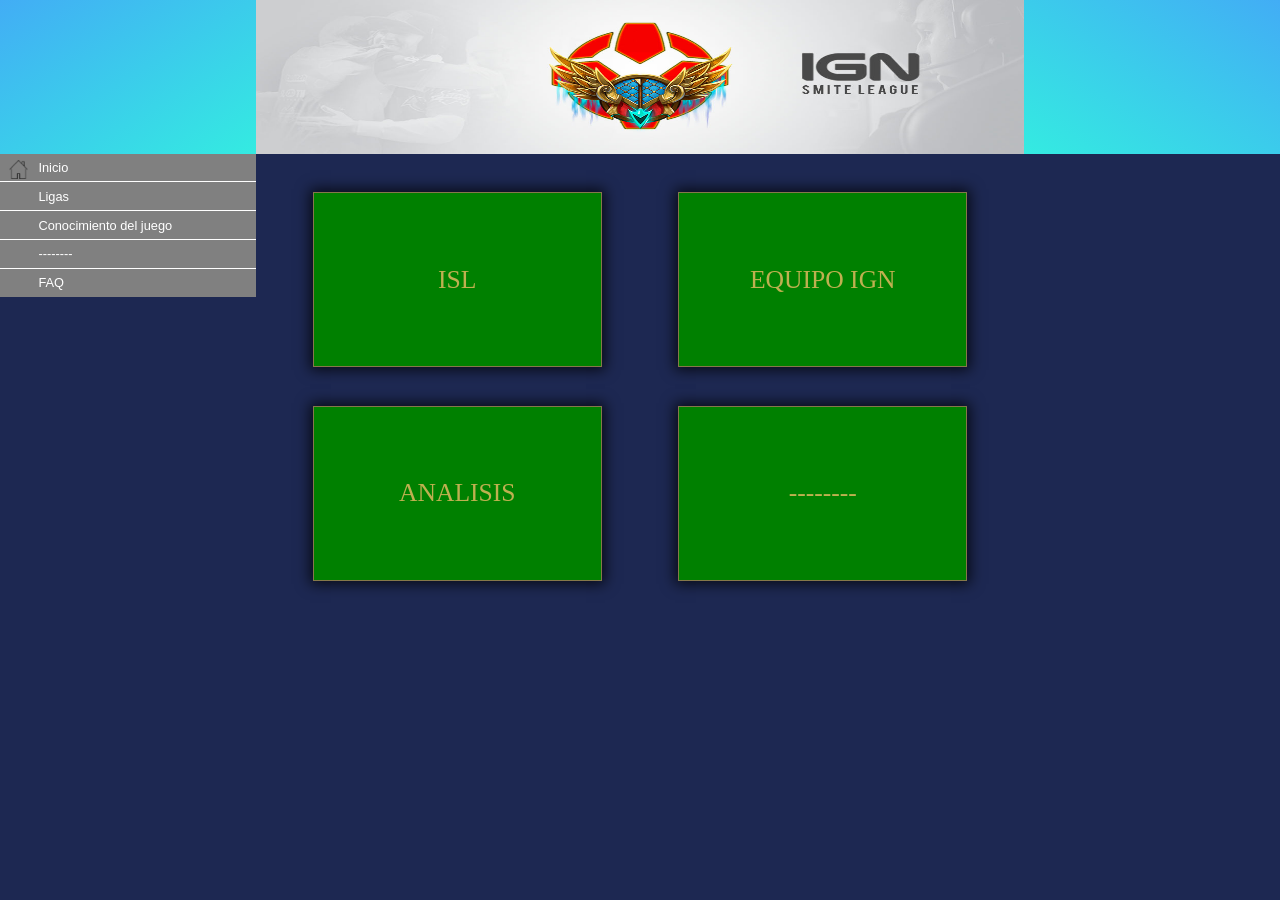
==== index.html @ 4f1a93b8 "modelant main" ====
<!DOCTYPE html>
<html lang="es">
<head>
	<title>IGN Smite League</title>
	<meta charset="UTF-8">
	<meta name="description" content="Smitehub, la principal plataforma Española de Smite">
	<meta name="keywords" content="Smitehub, Torneo, Conquest, 5v5, duel">
	<link rel="icon" type="image/png" href="img/icono.png" />
	<link rel="stylesheet" type="text/css" href="web.css">
	<script src="web.js" charset="utf-8"></script>
</head>
<body>
	<div class="header" id="header1"></div>
	<header>
		<div> <img id="logo" src="img/Banner_TW.jpg" alt="logo"> </div>
	</header>
	<div class="header" id="header2"></div>
	
	<nav>
		<ul>
			<li>
				<div>Inicio</div>
				<img id="logo" src="img/home.png" alt="logo">
			</li>
			<li>
				<div>Ligas</div>
			</li>
			<li>
				<div>Conocimiento del juego</div>
			</li>
			<li>
				<div>--------</div>
			</li>
			<li>
				<div>FAQ</div>
			</li>
		</ul>
	</nav>
	<main>
		<div> <p> ISL </p> </div>
		<div> <p> EQUIPO IGN </p> </div>
		<div> <p> ANALISIS </p> </div>
		<div> <p> -------- </p> </div>
	</main>
	<content>
		
	</content>
</body>
</html>
---- web.css ----
body {
	margin: 0;
	background-color: rgb(29, 40, 82);
}

/* nav */
/* -------------------------------------------------------------------------------------------------- */
nav {
	width: 20%;
	float: left;
	display: inline;
	background-color: black;
}

nav > ul {
	margin: 0;
	padding: 0;
	color: white;
	list-style-type: none;
	/* border: 2px solid white;
	border-radius: 10px;
	overflow: hidden; */
}

nav > ul > li:hover {
	color: rgb(191, 176, 80);
	cursor: pointer;
}

nav > ul > li {
	padding: 0.5vw 0;
	text-align: left;
	background-color: grey;
	font-size: 1vw;
	display: grid;
	font-family: roboto,sans-serif!important;
}

nav > ul > li:not(:last-child) {
	border-bottom: 1px solid white;
}


li > img {
	float: left;
	position: absolute;
	width: 1.5vw;
	margin-left: 0.7vw;
}



li > div {
	margin-left: 3vw;
}
/* -------------------------------------------------------------------------------------------------- */



/* Header */
/* -------------------------------------------------------------------------------------------------- */
header {
	width: 60%;
	float: left;
	display: inline;
}

div.header {
	width: 20%;
	height: 12vw;
	float: left;
	display: inline;
}
div#header1 {
	background-image: linear-gradient(to bottom right, rgb(66, 173, 245), rgb(52, 235, 225));
}
div#header2 {
	background-image: linear-gradient(to top right, rgb(52, 235, 225), rgb(66, 173, 245));
}

header > div > img {
	width: 100%;
	height: 12vw;
	display: grid;
}
/* -------------------------------------------------------------------------------------------------- */

/* Main */
/* -------------------------------------------------------------------------------------------------- */
main {
	width: 60%;
	float: left;
	display: flex;
	flex-wrap: wrap;
	justify-content: center;
	position: relative;
}

main > div {
	border: 2px solid white;
	font-size: 2vw;
	margin: 5% 5% 0 5%;
	width: 20vw;
	height: 80%;
	text-align: center;
	padding: 6% 2%;
	color: rgb(191, 176, 80);
	background: green;
	border: 1px solid #85784a;
	box-shadow: 0 0 13px 3px rgba(0,0,0,.75);
}


/* -------------------------------------------------------------------------------------------------- */

content {
	width: 20%;
	float: left;
	display: inline;
}
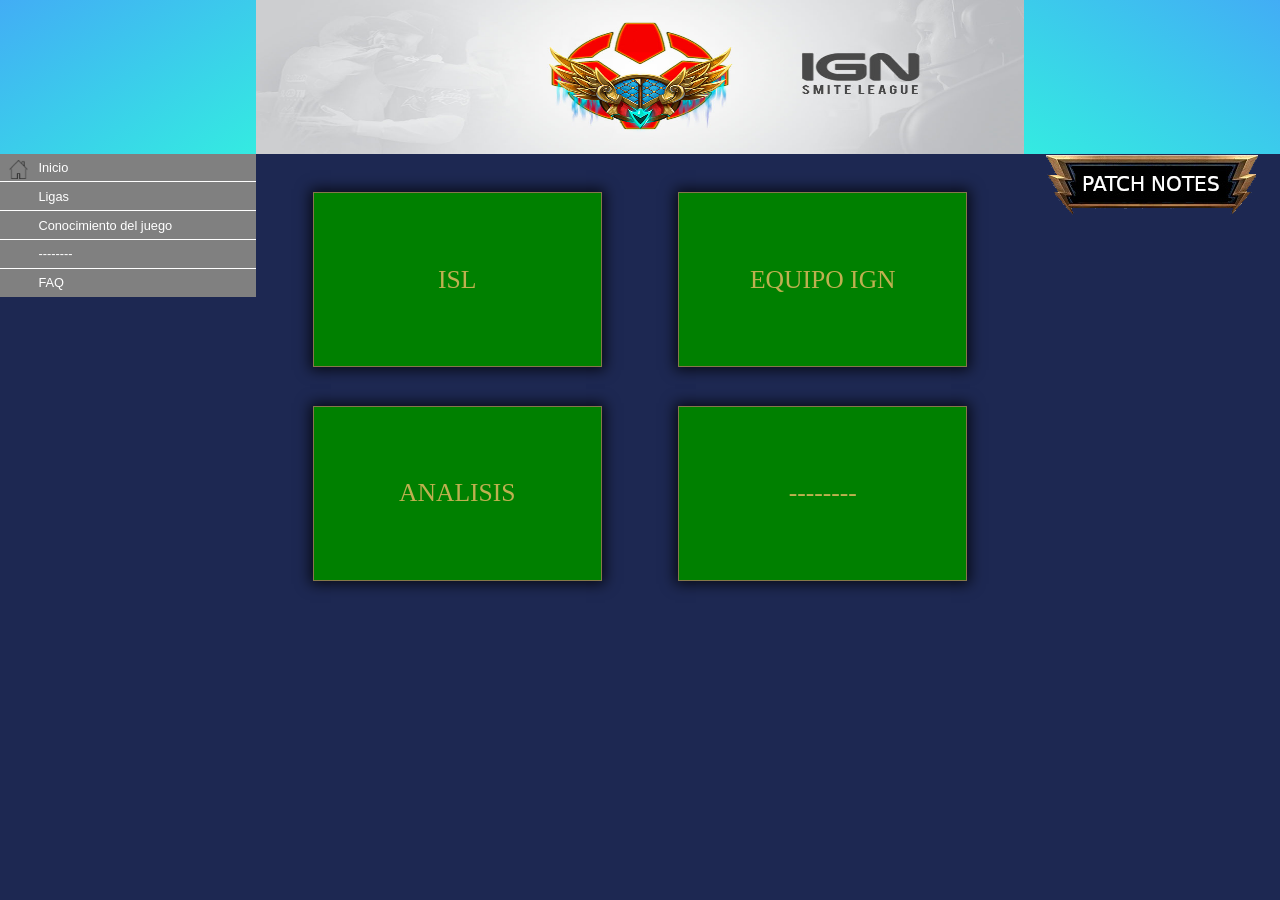
==== commit fb9647af: "c" ====
--- a/index.html
+++ b/index.html
@@ -20,7 +20,7 @@
 		<ul>
 			<li>
 				<div>Inicio</div>
-				<img id="logo" src="img/home.png" alt="logo">
+				<img id="home" src="img/home.png" alt="home">
 			</li>
 			<li>
 				<div>Ligas</div>
@@ -43,7 +43,12 @@
 		<div> <p> -------- </p> </div>
 	</main>
 	<content>
-		
+		<div id="patch_notes">
+			<img id="patch" src="img/patch.png" alt="patch_notes">
+			<div>
+				
+			</div>
+		</div>
 	</content>
 </body>
 </html>
--- a/web.css
+++ b/web.css
@@ -109,12 +109,17 @@
 	border: 1px solid #85784a;
 	box-shadow: 0 0 13px 3px rgba(0,0,0,.75);
 }
-
-
 /* -------------------------------------------------------------------------------------------------- */
 
+/* Contingut dret */
+/* -------------------------------------------------------------------------------------------------- */
 content {
 	width: 20%;
 	float: left;
 	display: inline;
-}+}
+
+content > div {
+	text-align: center;
+}
+/* -------------------------------------------------------------------------------------------------- */
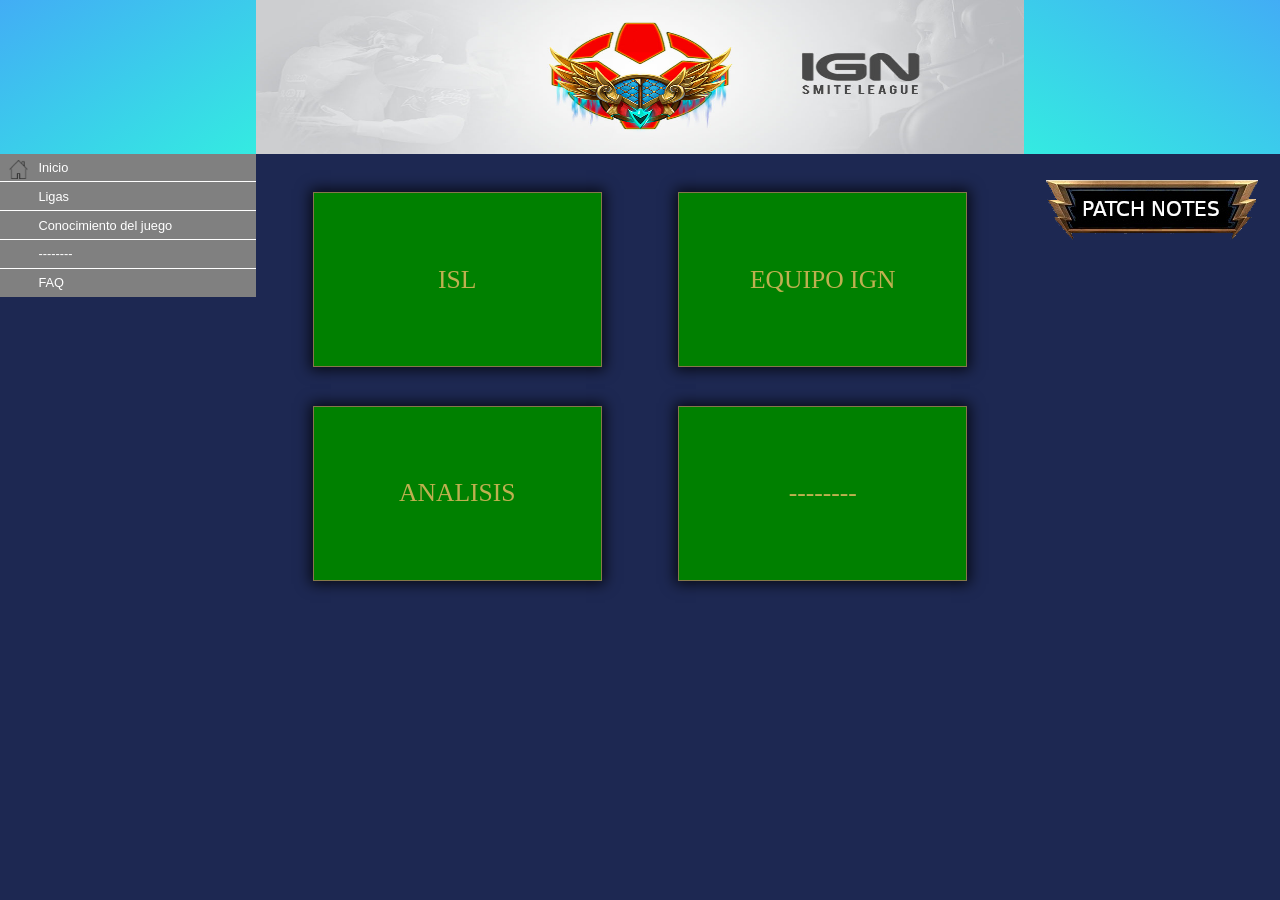
==== commit 9f856812: "twitch iframe" ====
--- a/index.html
+++ b/index.html
@@ -49,6 +49,17 @@
 				
 			</div>
 		</div>
+		<div>
+			<iframe
+			    src="https://player.twitch.tv/?channel=spaincones&muted=true"
+			    height="720"
+			    width="1280"
+			    frameborder="0"
+			    scrolling="no"
+			    autoplay="true"
+			    allowfullscreen="true">
+			</iframe>
+		</div>
 	</content>
 </body>
 </html>
--- a/web.css
+++ b/web.css
@@ -117,9 +117,15 @@
 	width: 20%;
 	float: left;
 	display: inline;
+	margin-top: 2vw;
 }
 
 content > div {
 	text-align: center;
 }
+
+content > div > iframe {
+	width: 90%;
+	height: 10vw;
+}
 /* -------------------------------------------------------------------------------------------------- */
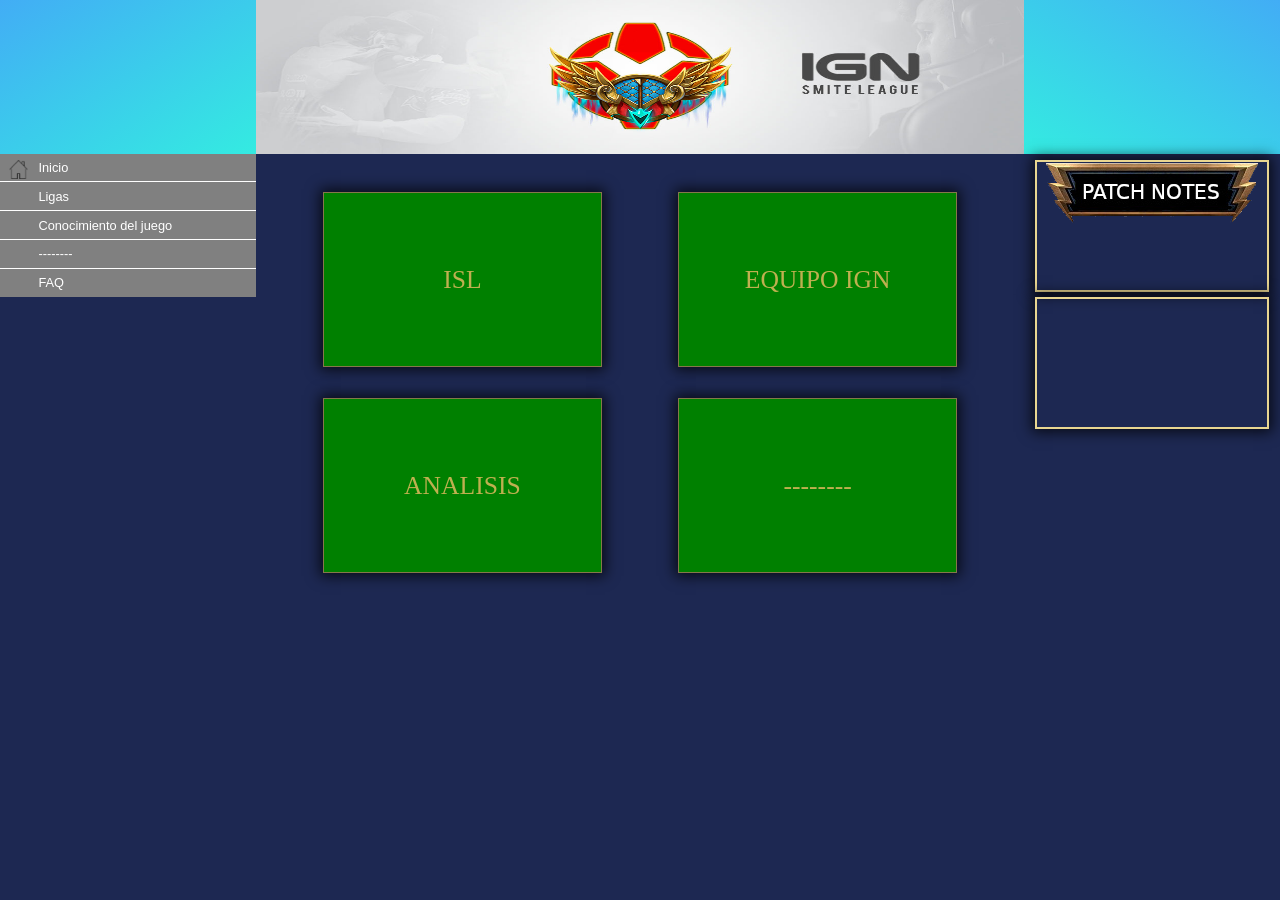
==== commit 573b9fc7: "c" ====
--- a/index.html
+++ b/index.html
@@ -43,10 +43,10 @@
 		<div> <p> -------- </p> </div>
 	</main>
 	<content>
-		<div id="patch_notes">
-			<img id="patch" src="img/patch.png" alt="patch_notes">
-			<div>
-				
+		<div>
+			
+			<div id="patch">
+				<img src="img/patch.png" alt="patch_notes">
 			</div>
 		</div>
 		<div>
--- a/web.css
+++ b/web.css
@@ -9,7 +9,6 @@
 	width: 20%;
 	float: left;
 	display: inline;
-	background-color: black;
 }
 
 nav > ul {
@@ -94,13 +93,14 @@
 	flex-wrap: wrap;
 	justify-content: center;
 	position: relative;
+	margin-top: 3%;
 }
 
 main > div {
 	border: 2px solid white;
 	font-size: 2vw;
-	margin: 5% 5% 0 5%;
-	width: 20vw;
+	margin: 0 5% 4% 5%;
+	width: 32%;
 	height: 80%;
 	text-align: center;
 	padding: 6% 2%;
@@ -117,15 +117,31 @@
 	width: 20%;
 	float: left;
 	display: inline;
-	margin-top: 2vw;
+	margin-top: 0.5%;
 }
 
 content > div {
 	text-align: center;
+	margin-bottom: 2%;
+}
+
+content > div > img {
+	width: 60%;
+}
+
+content > div > div#patch {
+	display: inline-block;     /*interessant*/
+	width: 90%;
+	height: 10vw;
+    border: 2px solid #e9d691;
+    box-shadow: 0 0 13px 3px rgba(0,0,0,.75);
 }
 
 content > div > iframe {
 	width: 90%;
 	height: 10vw;
+    border: 2px solid #e9d691;
+    box-shadow: 0 0 13px 3px rgba(0,0,0,.75);
+    z-index: 10;
 }
 /* -------------------------------------------------------------------------------------------------- */
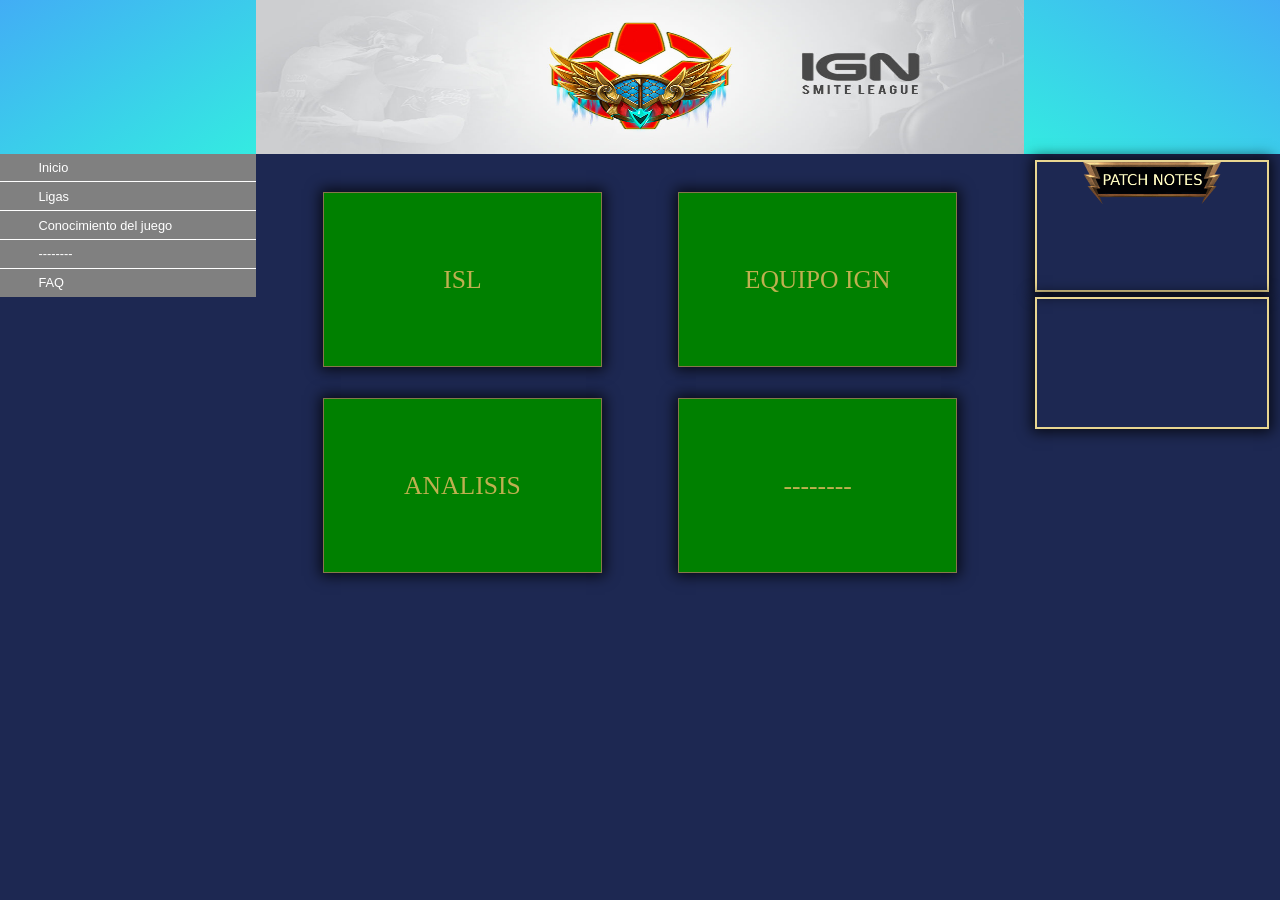
==== commit 0dce7a5f: "C" ====
--- a/index.html
+++ b/index.html
@@ -20,7 +20,6 @@
 		<ul>
 			<li>
 				<div>Inicio</div>
-				<img id="home" src="img/home.png" alt="home">
 			</li>
 			<li>
 				<div>Ligas</div>
--- a/web.css
+++ b/web.css
@@ -125,7 +125,7 @@
 	margin-bottom: 2%;
 }
 
-content > div > img {
+content img {
 	width: 60%;
 }
 
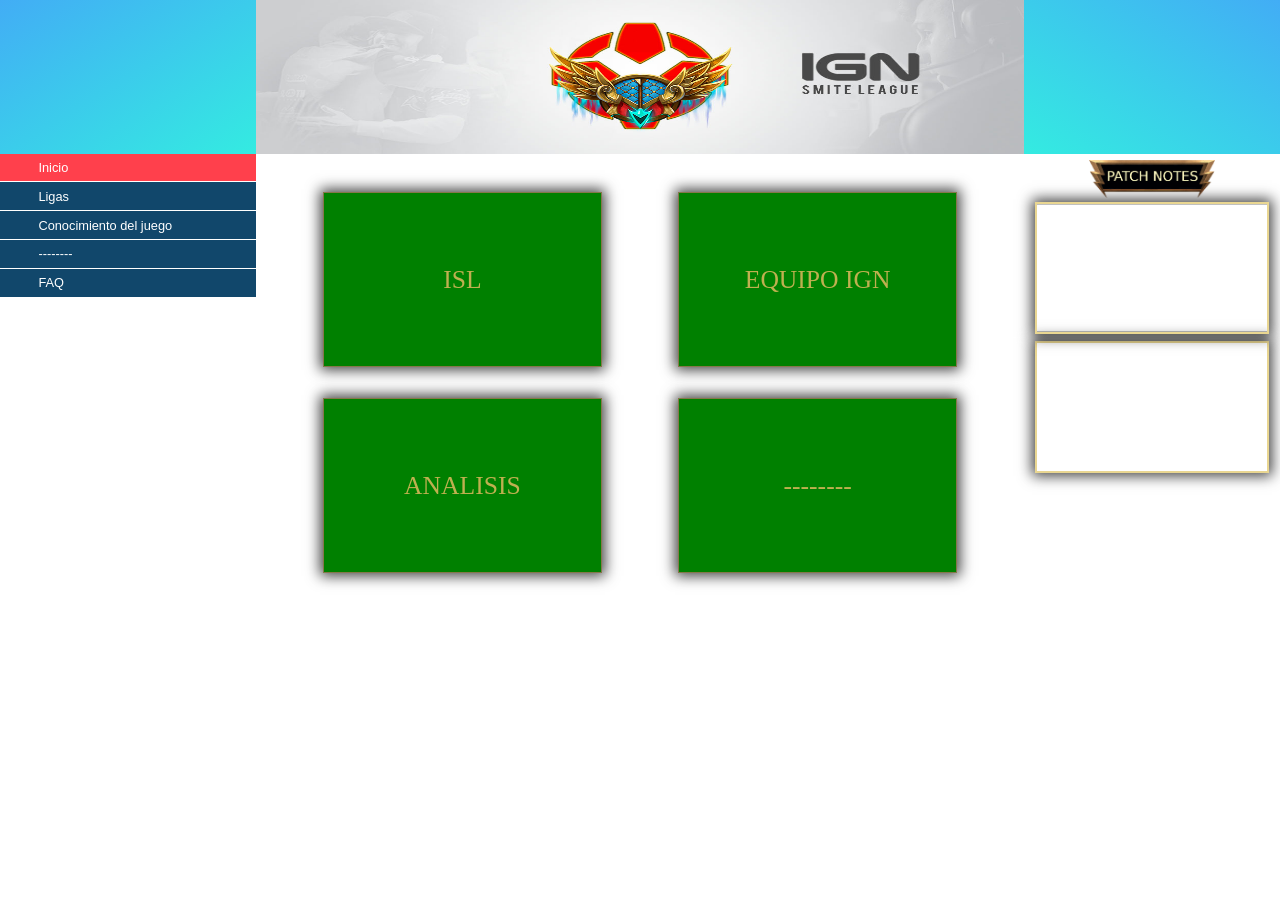
==== commit 99f05b74: "slide!" ====
--- a/index.html
+++ b/index.html
@@ -19,19 +19,19 @@
 	<nav>
 		<ul>
 			<li>
-				<div>Inicio</div>
+				<div id="active" onclick="nav_function(this)">Inicio</div>
 			</li>
 			<li>
-				<div>Ligas</div>
+				<div id="" onclick="nav_function(this)">Ligas</div>
 			</li>
 			<li>
-				<div>Conocimiento del juego</div>
+				<div id="" onclick="nav_function(this)">Conocimiento del juego</div>
 			</li>
 			<li>
-				<div>--------</div>
+				<div id="" onclick="nav_function(this)">--------</div>
 			</li>
 			<li>
-				<div>FAQ</div>
+				<div id="" onclick="nav_function(this)">FAQ</div>
 			</li>
 		</ul>
 	</nav>
@@ -43,11 +43,25 @@
 	</main>
 	<content>
 		<div>
-			
+			<img id="patchimg" src="img/patch.png" alt="patch_notes">
 			<div id="patch">
-				<img src="img/patch.png" alt="patch_notes">
+				
+				<div class="pr">
+					<div class="opac">
+						<img id="red" src="https://web2.hirez.com/smite-media//wp-content/uploads/2018/07/BlogPreviewHeader-PatchBadge-5pt13-UpdateNotes-2560x695-1.jpg" height="100%">
+						<img id="blue" src="https://web2.hirez.com/smite-media//wp-content/uploads/2018/06/BlogPreviewHeader-Badge-5pt12-UpdateNotes-2560x695-1.jpg">
+						<img id="green" src="https://web2.hirez.com/smite-media//wp-content/uploads/2018/06/BlogPreviewHeader-PatchBadge511-UpdateNotes-2560x695.jpg">
+					</div>
+	          <!--<div id="bttn">
+	          	<button type="button" onclick="myFunction1()"></button>
+	          	<button type="button" onclick="myFunction2()"></button>
+	          	<button type="button" onclick="myFunction3()"></button>
+	          </div>-->
+	    		</div>
 			</div>
 		</div>
+
+		
 		<div>
 			<iframe
 			    src="https://player.twitch.tv/?channel=spaincones&muted=true"
--- a/web.css
+++ b/web.css
@@ -1,6 +1,6 @@
 body {
 	margin: 0;
-	background-color: rgb(29, 40, 82);
+	background-color: white;
 }
 
 /* nav */
@@ -16,9 +16,6 @@
 	padding: 0;
 	color: white;
 	list-style-type: none;
-	/* border: 2px solid white;
-	border-radius: 10px;
-	overflow: hidden; */
 }
 
 nav > ul > li:hover {
@@ -27,7 +24,6 @@
 }
 
 nav > ul > li {
-	padding: 0.5vw 0;
 	text-align: left;
 	background-color: grey;
 	font-size: 1vw;
@@ -47,11 +43,15 @@
 	margin-left: 0.7vw;
 }
 
+li > div {
+	padding: 0.5vw 0 0.5vw 3vw;
+	background-color: rgb(17, 71, 107);
+}
 
+#active {
+	background-color: rgb(255, 64, 76);
+}
 
-li > div {
-	margin-left: 3vw;
-}
 /* -------------------------------------------------------------------------------------------------- */
 
 
@@ -125,8 +125,8 @@
 	margin-bottom: 2%;
 }
 
-content img {
-	width: 60%;
+content img#patchimg {
+	height: 3vw;
 }
 
 content > div > div#patch {
@@ -135,6 +135,7 @@
 	height: 10vw;
     border: 2px solid #e9d691;
     box-shadow: 0 0 13px 3px rgba(0,0,0,.75);
+    position: relative;
 }
 
 content > div > iframe {
@@ -142,6 +143,46 @@
 	height: 10vw;
     border: 2px solid #e9d691;
     box-shadow: 0 0 13px 3px rgba(0,0,0,.75);
-    z-index: 10;
 }
+
+.pr {
+	position: relative;
+	width: 100%;
+	overflow: hidden;
+	text-align: center;
+	z-index: -1;
+
+}
+.opac {
+	size: cover!important;
+	width: 100%;
+	height: 10vw;
+	display: flex;
+	justify-content: center;
+	overflow: hidden;
+}
+.opac > img {
+  width: 150%;
+  position: static;
+  transition: opacity 0.6s ease-in-out;
+}
+#red {
+	width: 120%;
+	height: 10vw;
+    position: absolute;
+    opacity: 1;
+}
+#blue {
+	width: 120%;
+	height: 10vw;
+    position: absolute;
+    opacity: 0;
+}
+#green {
+	width: 120%;
+	height: 10vw;
+    position: absolute;
+    opacity: 0;
+}
+
 /* -------------------------------------------------------------------------------------------------- */
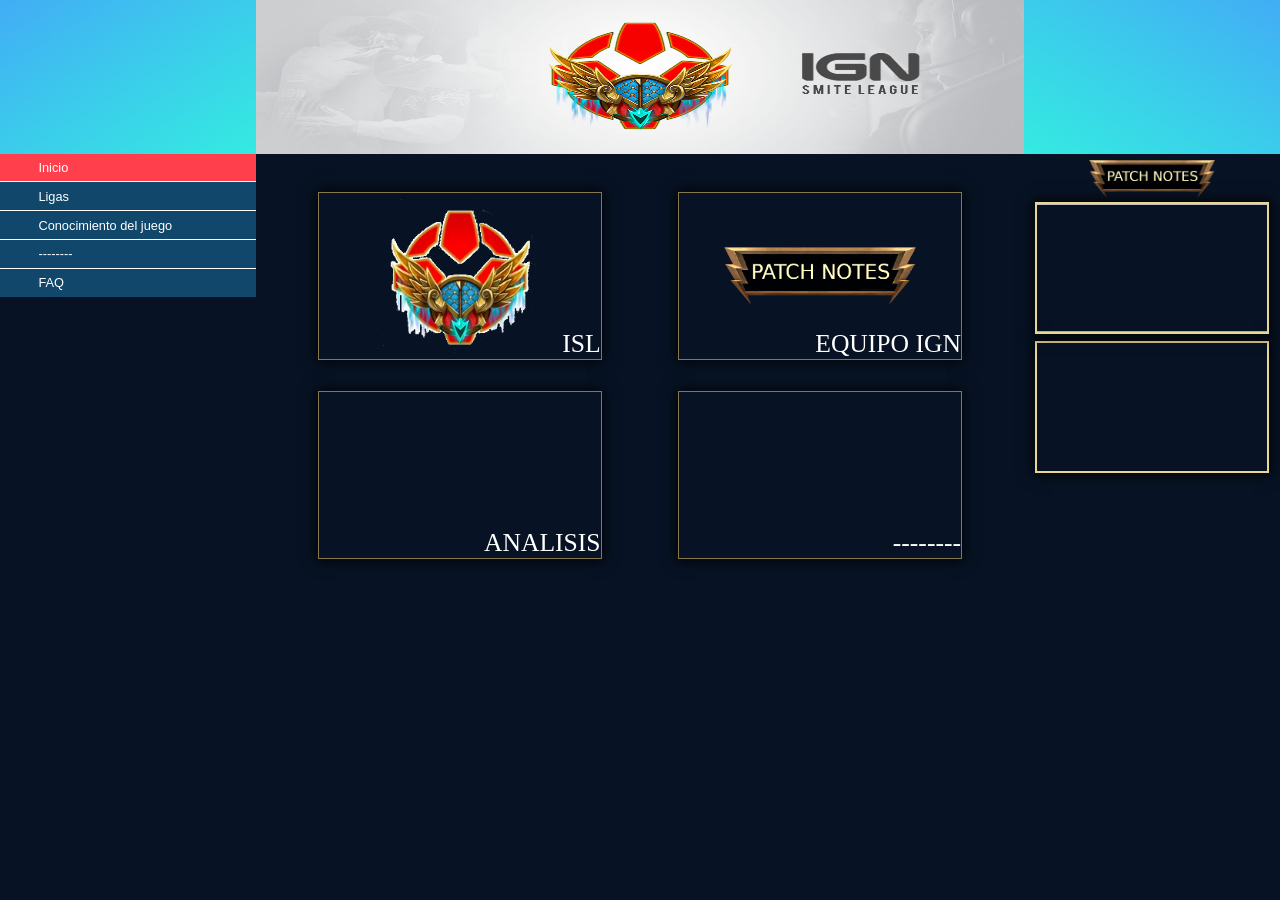
==== commit 22a7c74d: "transicio divs del main" ====
--- a/index.html
+++ b/index.html
@@ -36,10 +36,10 @@
 		</ul>
 	</nav>
 	<main>
-		<div> <p> ISL </p> </div>
-		<div> <p> EQUIPO IGN </p> </div>
-		<div> <p> ANALISIS </p> </div>
-		<div> <p> -------- </p> </div>
+		<div id="a"> <span>ISL</span> </div>
+		<div id="b"> <span>EQUIPO IGN</span> </div>
+		<div id="c"> <span>ANALISIS</span> </div>
+		<div id="d"> <span>--------</span> </div>
 	</main>
 	<content>
 		<div>
@@ -48,9 +48,9 @@
 				
 				<div class="pr">
 					<div class="opac">
-						<img id="red" src="https://web2.hirez.com/smite-media//wp-content/uploads/2018/07/BlogPreviewHeader-PatchBadge-5pt13-UpdateNotes-2560x695-1.jpg" height="100%">
-						<img id="blue" src="https://web2.hirez.com/smite-media//wp-content/uploads/2018/06/BlogPreviewHeader-Badge-5pt12-UpdateNotes-2560x695-1.jpg">
-						<img id="green" src="https://web2.hirez.com/smite-media//wp-content/uploads/2018/06/BlogPreviewHeader-PatchBadge511-UpdateNotes-2560x695.jpg">
+						<img id="un" src="https://web2.hirez.com/smite-media//wp-content/uploads/2018/07/BlogPreviewHeader-PatchBadge-5pt13-UpdateNotes-2560x695-1.jpg" height="100%">
+						<img id="dos" src="https://web2.hirez.com/smite-media//wp-content/uploads/2018/06/BlogPreviewHeader-Badge-5pt12-UpdateNotes-2560x695-1.jpg">
+						<img id="tres" src="https://web2.hirez.com/smite-media//wp-content/uploads/2018/06/BlogPreviewHeader-PatchBadge511-UpdateNotes-2560x695.jpg">
 					</div>
 	          <!--<div id="bttn">
 	          	<button type="button" onclick="myFunction1()"></button>
--- a/web.css
+++ b/web.css
@@ -1,6 +1,6 @@
 body {
 	margin: 0;
-	background-color: white;
+	background-color: #071325;
 }
 
 /* nav */
@@ -96,19 +96,51 @@
 	margin-top: 3%;
 }
 
+
+
 main > div {
 	border: 2px solid white;
 	font-size: 2vw;
 	margin: 0 5% 4% 5%;
-	width: 32%;
-	height: 80%;
-	text-align: center;
-	padding: 6% 2%;
-	color: rgb(191, 176, 80);
-	background: green;
+	text-align: right;
+	color: white;
 	border: 1px solid #85784a;
 	box-shadow: 0 0 13px 3px rgba(0,0,0,.75);
-}
+	cursor: pointer;
+	-webkit-transition: background-size 0.1s ease-in-out; /* For Safari 3.1 to 6.0 */
+	transition: background-size 0.1s ease-in-out;
+}
+
+main > div#a {
+	background: url(img/icono.png) no-repeat center;
+	background-size: 12vw;
+}
+main > div#a:hover {background-size: 15vw; color: rgb(191, 176, 80);}
+
+main > div#b {
+	background: url(img/patch.png) no-repeat center;
+	background-size: 15vw;
+}
+main > div#b:hover {background-size: 17vw; color: rgb(191, 176, 80);}
+
+main > div#c {
+
+}
+main > div#c:hover {background-size: 17vw; color: rgb(191, 176, 80);}
+
+main > div#d {
+
+}
+main > div#d:hover {background-size: 17vw; color: rgb(191, 176, 80);}
+
+main span {
+	width: 22vw;
+	height: 13vw;
+	display: flex;
+	justify-content: flex-end;
+	align-items: flex-end;
+}
+	
 /* -------------------------------------------------------------------------------------------------- */
 
 /* Contingut dret */
@@ -166,19 +198,19 @@
   position: static;
   transition: opacity 0.6s ease-in-out;
 }
-#red {
+#un {
 	width: 120%;
 	height: 10vw;
     position: absolute;
     opacity: 1;
 }
-#blue {
+#dos {
 	width: 120%;
 	height: 10vw;
     position: absolute;
     opacity: 0;
 }
-#green {
+#tres {
 	width: 120%;
 	height: 10vw;
     position: absolute;
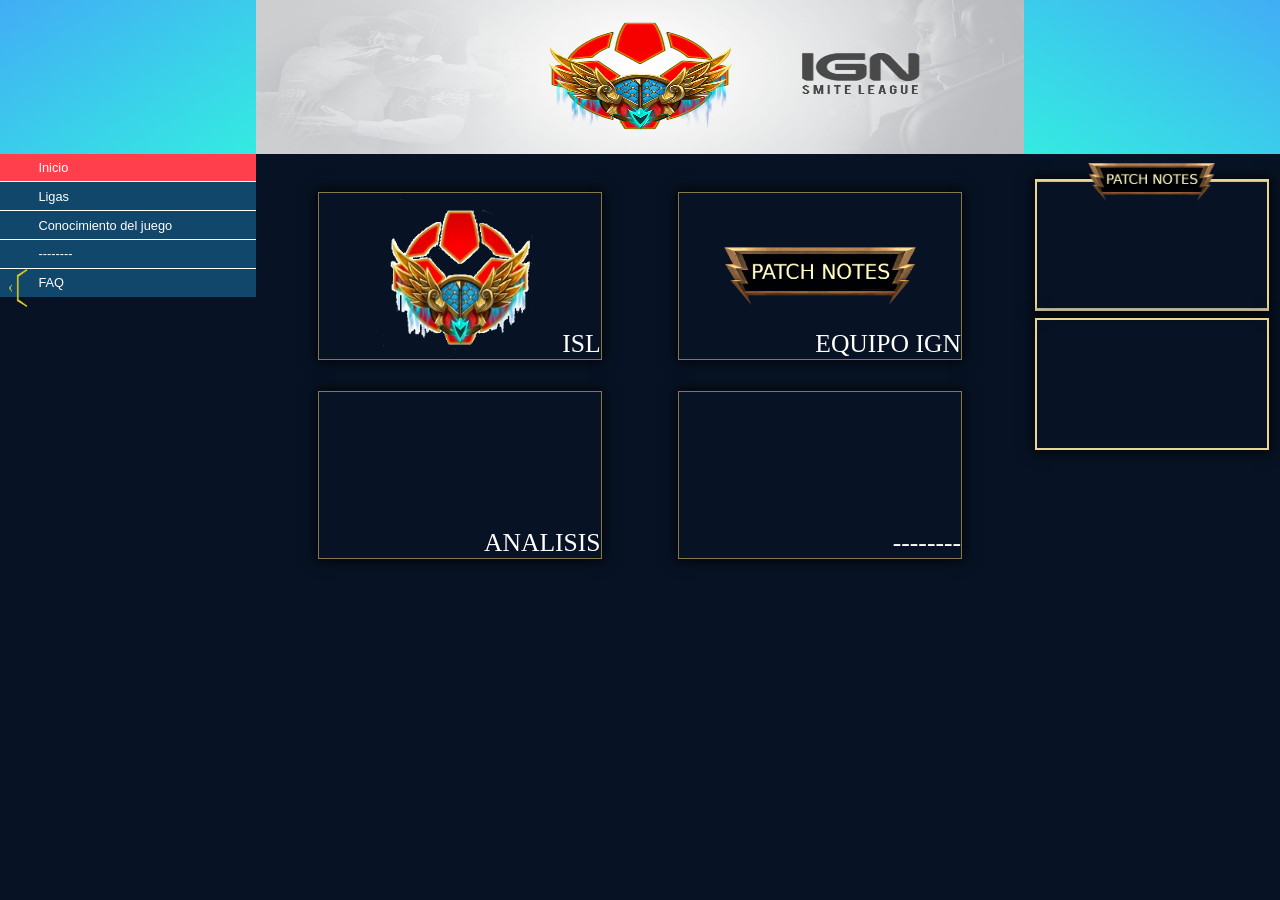
==== commit 96d8bd50: "retocs" ====
--- a/index.html
+++ b/index.html
@@ -32,6 +32,7 @@
 			</li>
 			<li>
 				<div id="" onclick="nav_function(this)">FAQ</div>
+				<img id="fletxa" src="img/fletxa.png" alt="fletxa">
 			</li>
 		</ul>
 	</nav>
--- a/web.css
+++ b/web.css
@@ -25,7 +25,6 @@
 
 nav > ul > li {
 	text-align: left;
-	background-color: grey;
 	font-size: 1vw;
 	display: grid;
 	font-family: roboto,sans-serif!important;
@@ -48,8 +47,21 @@
 	background-color: rgb(17, 71, 107);
 }
 
+li > div:hover {
+	padding: 0.5vw 0 0.5vw 3vw;
+	background-color: rgb(16, 60, 89);
+	/*transition-property: background-color;
+	transition-duration: 0.3s;*/
+}
+
 #active {
 	background-color: rgb(255, 64, 76);
+	/*transition-property: background-color;
+	transition-duration: 0.2s;*/
+}
+
+#active:hover {
+	background-color: rgb(219, 55, 65);
 }
 
 /* -------------------------------------------------------------------------------------------------- */
@@ -95,8 +107,6 @@
 	position: relative;
 	margin-top: 3%;
 }
-
-
 
 main > div {
 	border: 2px solid white;
@@ -134,7 +144,7 @@
 main > div#d:hover {background-size: 17vw; color: rgb(191, 176, 80);}
 
 main span {
-	width: 22vw;
+	width: 22vw;    /* Poso mides al span perque el align-items ajusta l'element és a dir de l'espai que ocupa l'span te'l porta on li diguis */
 	height: 13vw;
 	display: flex;
 	justify-content: flex-end;
@@ -149,7 +159,7 @@
 	width: 20%;
 	float: left;
 	display: inline;
-	margin-top: 0.5%;
+	margin-top: 2%;
 }
 
 content > div {
@@ -159,6 +169,9 @@
 
 content img#patchimg {
 	height: 3vw;
+	position: absolute;
+	top: 12.7vw;
+	left: 85vw;
 }
 
 content > div > div#patch {
@@ -168,6 +181,7 @@
     border: 2px solid #e9d691;
     box-shadow: 0 0 13px 3px rgba(0,0,0,.75);
     position: relative;
+    z-index: -1;
 }
 
 content > div > iframe {
@@ -194,7 +208,7 @@
 	overflow: hidden;
 }
 .opac > img {
-  width: 150%;
+  width: 180%;
   position: static;
   transition: opacity 0.6s ease-in-out;
 }
@@ -217,4 +231,4 @@
     opacity: 0;
 }
 
-/* -------------------------------------------------------------------------------------------------- */+/* -------------------------------------------------------------------------------------------------- */
